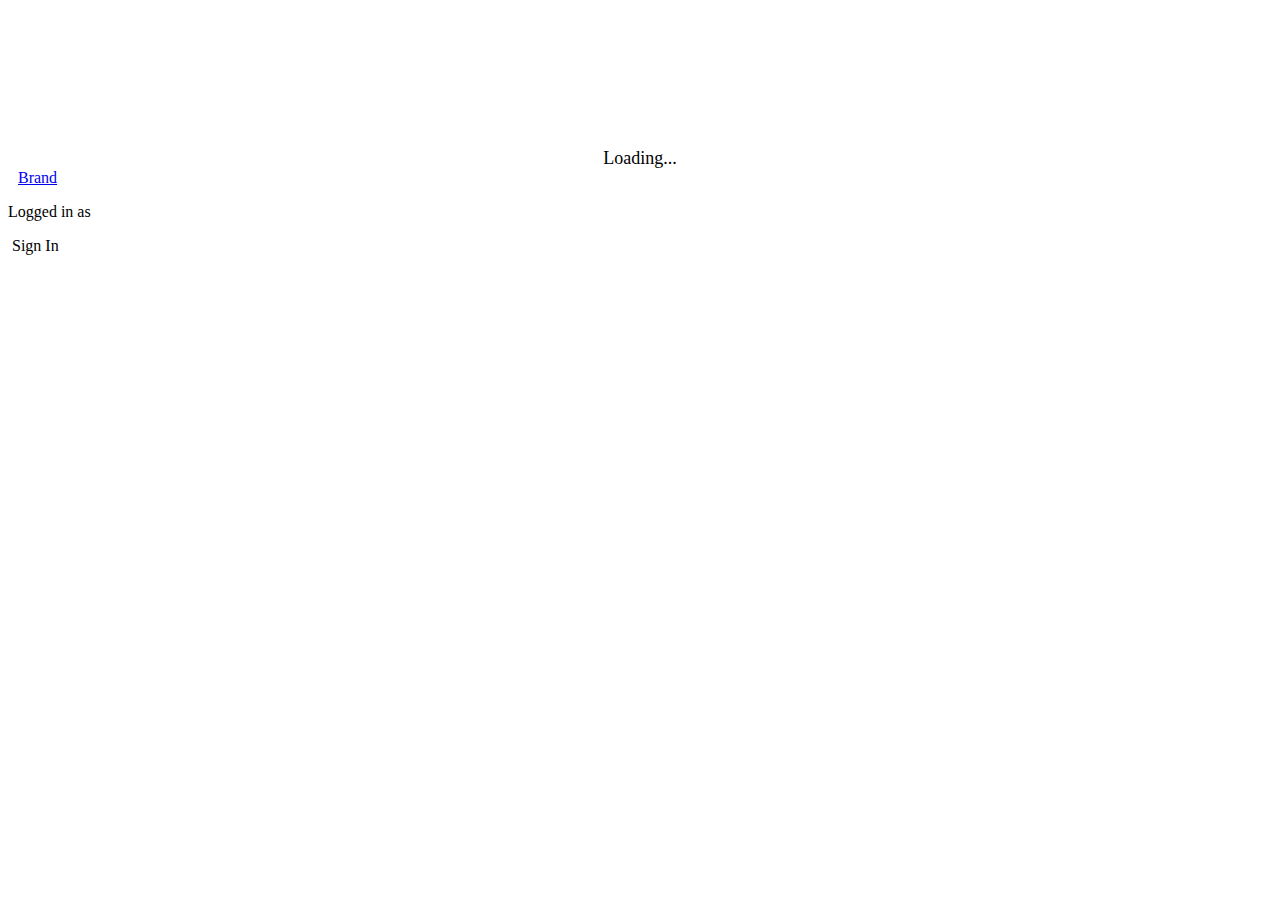
==== HelloWorld/HelloWorld/Index.html @ e2eac542 "Added appVersion directive." ====
﻿<html ng-app="app">
<head>
    <title>Hello World</title>
    <meta charset="utf-8" />
    <meta http-equiv="Cache-control" content="no-cache">
    <meta http-equiv="X-UA-Compatible" content="IE=edge, chrome=1" />
    <meta name="viewport" content="width=device-width, initial-scale=1, maximum-scale=1, minimum-scale=1, user-scalable=no" />    
    <base href="/index.html"/>
</head>
<body style="padding:70px 0">
    <link href="content/bootstrap/bootstrap.min.css" rel="stylesheet" />
    <link href="content/fonts/font-awesome-4.2.0/css/font-awesome.min.css" rel="stylesheet" />
    <link href="content/toastr.min.css" rel="stylesheet" />
    <link href="content/ladda-themeless.min.css" rel="stylesheet" />
    <link href="content/site/site.css" rel="stylesheet" />
    <script src="scripts/angular.js" type="text/javascript"></script>
    <script src="scripts/angular-local-storage.min.js" type="text/javascript"></script>
    <script src="scripts/angular-animate.min.js"></script>
    <script src="scripts/showErrors.js"></script>
    <script src="scripts/spin.min.js" type="text/javascript"></script>
    <script src="scripts/ladda.min.js"></script>
    <script src="scripts/angular-ladda.min.js"></script>
    <div class="splash row" ng-cloak="">
        <div class="progress-bar progress-bar-striped active col-md-6 col-md-offset-5" role="progressbar" aria-valuenow="100" aria-valuemin="0" aria-valuemax="100" style="width:auto;margin-top: 70px;">
            <div style="margin-top: 5px; padding-left: 100px;padding-right: 100px; text-align: center; font-size: 18px;">Loading...</div>
        </div>        
    </div>
    <div id="mainContainer" ng-controller="shell as vm">
        <nav class="navbar navbar-inverse navbar-fixed-top" role="navigation">
            <div class="container-fluid">
                <a class="navbar-brand" href="#">
                    <i class="fa fa-cubes"></i><span style="margin-left: 10px">Brand</span>
                </a>
                <div class="navbar-right">
                    <p class="navbar-text pull-right" ng-show="isLoggedIn">Logged in as <a href="#" ng-click="vm.signout()" ng-bind="vm.username"></a></p>
                    <a class="btn btn-primary navbar-btn pull-right" ng-hide="isLoggedIn" ng-click="vm.signin()"><i class="fa fa-sign-in"></i>&nbsp;Sign In</a>
                </div>
            </div>
        </nav>
        <div ng-show="loadingTracker.active()">
            <span us-spinner="{lines:11, length:10, width:4, corners:1, color: '#5f9ea0', speed:1.3, trail:38, hwaccel:true, className: 'spinner'}" spinner-key="spinner-shell"></span>
        </div>
        <div class="container">
            <div ui-view></div>
        </div>
        <div class="navbar navbar-inverse navbar-fixed-bottom">
            <span class="navbar-text pull-left" app-version></span>
        </div>
    </div>

    <script src="scripts/jquery-2.1.1.min.js" type="text/javascript"></script>
    <script src="scripts/toastr.js" type="text/javascript"></script>

    <script src="scripts/angular-resource.min.js" type="text/javascript"></script>
    <script src="scripts/angular-animate.min.js" type="text/javascript"></script>
    <script src="scripts/angular-spinner.min.js" type="text/javascript"></script>
    <script src="scripts/angular-ui/ui-bootstrap-tpls.min.js" type="text/javascript"></script>
    <script src="scripts/angular-ui/angular-ui-router.min.js" type="text/javascript"></script>

    <script src="scripts/promise-tracker.js" type="text/javascript"></script>
    <script src="scripts/promise-tracker-http-interceptor.js" type="text/javascript"></script>

    <script src="app/app.js" type="text/javascript"></script>
    <script src="app/config.http.js" type="text/javascript"></script>
    <script src="app/config.route.js" type="text/javascript"></script>
    <script src="app/services/toastService.js" type="text/javascript"></script>
    <script src="app/services/authService.js" type="text/javascript"></script>
    <script src="app/directives/monitorValidity.js" type="text/javascript"></script>
    <script src="app/directives/appVersion.js" type="text/javascript"></script>
    <script src="app/common.js" type="text/javascript"></script>
    <script src="app/shell.js" type="text/javascript"></script>
    <script src="app/dialogs/signinoutController.js" type="text/javascript"></script>
    <script src="app/views/register/registerController.js" type="text/javascript"></script>
</body>
</html>
---- HelloWorld/HelloWorld/content/ladda-themeless.min.css ----
/*!
 * Ladda
 * http://lab.hakim.se/ladda
 * MIT licensed
 *
 * Copyright (C) 2014 Hakim El Hattab, http://hakim.se
 */.ladda-button{position:relative}.ladda-button .ladda-spinner{position:absolute;z-index:2;display:inline-block;width:32px;height:32px;top:50%;margin-top:0;opacity:0;pointer-events:none}.ladda-button .ladda-label{position:relative;z-index:3}.ladda-button .ladda-progress{position:absolute;width:0;height:100%;left:0;top:0;background:rgba(0,0,0,0.2);visibility:hidden;opacity:0;-webkit-transition:0.1s linear all !important;-moz-transition:0.1s linear all !important;-ms-transition:0.1s linear all !important;-o-transition:0.1s linear all !important;transition:0.1s linear all !important}.ladda-button[data-loading] .ladda-progress{opacity:1;visibility:visible}.ladda-button,.ladda-button .ladda-spinner,.ladda-button .ladda-label{-webkit-transition:0.3s cubic-bezier(0.175, 0.885, 0.32, 1.275) all !important;-moz-transition:0.3s cubic-bezier(0.175, 0.885, 0.32, 1.275) all !important;-ms-transition:0.3s cubic-bezier(0.175, 0.885, 0.32, 1.275) all !important;-o-transition:0.3s cubic-bezier(0.175, 0.885, 0.32, 1.275) all !important;transition:0.3s cubic-bezier(0.175, 0.885, 0.32, 1.275) all !important}.ladda-button[data-style=zoom-in],.ladda-button[data-style=zoom-in] .ladda-spinner,.ladda-button[data-style=zoom-in] .ladda-label,.ladda-button[data-style=zoom-out],.ladda-button[data-style=zoom-out] .ladda-spinner,.ladda-button[data-style=zoom-out] .ladda-label{-webkit-transition:0.3s ease all !important;-moz-transition:0.3s ease all !important;-ms-transition:0.3s ease all !important;-o-transition:0.3s ease all !important;transition:0.3s ease all !important}.ladda-button[data-style=expand-right] .ladda-spinner{right:-6px}.ladda-button[data-style=expand-right][data-size="s"] .ladda-spinner,.ladda-button[data-style=expand-right][data-size="xs"] .ladda-spinner{right:-12px}.ladda-button[data-style=expand-right][data-loading]{padding-right:56px}.ladda-button[data-style=expand-right][data-loading] .ladda-spinner{opacity:1}.ladda-button[data-style=expand-right][data-loading][data-size="s"],.ladda-button[data-style=expand-right][data-loading][data-size="xs"]{padding-right:40px}.ladda-button[data-style=expand-left] .ladda-spinner{left:26px}.ladda-button[data-style=expand-left][data-size="s"] .ladda-spinner,.ladda-button[data-style=expand-left][data-size="xs"] .ladda-spinner{left:4px}.ladda-button[data-style=expand-left][data-loading]{padding-left:56px}.ladda-button[data-style=expand-left][data-loading] .ladda-spinner{opacity:1}.ladda-button[data-style=expand-left][data-loading][data-size="s"],.ladda-button[data-style=expand-left][data-loading][data-size="xs"]{padding-left:40px}.ladda-button[data-style=expand-up]{overflow:hidden}.ladda-button[data-style=expand-up] .ladda-spinner{top:-32px;left:50%;margin-left:0}.ladda-button[data-style=expand-up][data-loading]{padding-top:54px}.ladda-button[data-style=expand-up][data-loading] .ladda-spinner{opacity:1;top:26px;margin-top:0}.ladda-button[data-style=expand-up][data-loading][data-size="s"],.ladda-button[data-style=expand-up][data-loading][data-size="xs"]{padding-top:32px}.ladda-button[data-style=expand-up][data-loading][data-size="s"] .ladda-spinner,.ladda-button[data-style=expand-up][data-loading][data-size="xs"] .ladda-spinner{top:4px}.ladda-button[data-style=expand-down]{overflow:hidden}.ladda-button[data-style=expand-down] .ladda-spinner{top:62px;left:50%;margin-left:0}.ladda-button[data-style=expand-down][data-size="s"] .ladda-spinner,.ladda-button[data-style=expand-down][data-size="xs"] .ladda-spinner{top:40px}.ladda-button[data-style=expand-down][data-loading]{padding-bottom:54px}.ladda-button[data-style=expand-down][data-loading] .ladda-spinner{opacity:1}.ladda-button[data-style=expand-down][data-loading][data-size="s"],.ladda-button[data-style=expand-down][data-loading][data-size="xs"]{padding-bottom:32px}.ladda-button[data-style=slide-left]{overflow:hidden}.ladda-button[data-style=slide-left] .ladda-label{position:relative}.ladda-button[data-style=slide-left] .ladda-spinner{left:100%;margin-left:0}.ladda-button[data-style=slide-left][data-loading] .ladda-label{opacity:0;left:-100%}.ladda-button[data-style=slide-left][data-loading] .ladda-spinner{opacity:1;left:50%}.ladda-button[data-style=slide-right]{overflow:hidden}.ladda-button[data-style=slide-right] .ladda-label{position:relative}.ladda-button[data-style=slide-right] .ladda-spinner{right:100%;margin-left:0;left:16px}.ladda-button[data-style=slide-right][data-loading] .ladda-label{opacity:0;left:100%}.ladda-button[data-style=slide-right][data-loading] .ladda-spinner{opacity:1;left:50%}.ladda-button[data-style=slide-up]{overflow:hidden}.ladda-button[data-style=slide-up] .ladda-label{position:relative}.ladda-button[data-style=slide-up] .ladda-spinner{left:50%;margin-left:0;margin-top:1em}.ladda-button[data-style=slide-up][data-loading] .ladda-label{opacity:0;top:-1em}.ladda-button[data-style=slide-up][data-loading] .ladda-spinner{opacity:1;margin-top:0}.ladda-button[data-style=slide-down]{overflow:hidden}.ladda-button[data-style=slide-down] .ladda-label{position:relative}.ladda-button[data-style=slide-down] .ladda-spinner{left:50%;margin-left:0;margin-top:-2em}.ladda-button[data-style=slide-down][data-loading] .ladda-label{opacity:0;top:1em}.ladda-button[data-style=slide-down][data-loading] .ladda-spinner{opacity:1;margin-top:0}.ladda-button[data-style=zoom-out]{overflow:hidden}.ladda-button[data-style=zoom-out] .ladda-spinner{left:50%;margin-left:32px;-webkit-transform:scale(2.5);-moz-transform:scale(2.5);-ms-transform:scale(2.5);-o-transform:scale(2.5);transform:scale(2.5)}.ladda-button[data-style=zoom-out] .ladda-label{position:relative;display:inline-block}.ladda-button[data-style=zoom-out][data-loading] .ladda-label{opacity:0;-webkit-transform:scale(0.5);-moz-transform:scale(0.5);-ms-transform:scale(0.5);-o-transform:scale(0.5);transform:scale(0.5)}.ladda-button[data-style=zoom-out][data-loading] .ladda-spinner{opacity:1;margin-left:0;-webkit-transform:none;-moz-transform:none;-ms-transform:none;-o-transform:none;transform:none}.ladda-button[data-style=zoom-in]{overflow:hidden}.ladda-button[data-style=zoom-in] .ladda-spinner{left:50%;margin-left:-16px;-webkit-transform:scale(0.2);-moz-transform:scale(0.2);-ms-transform:scale(0.2);-o-transform:scale(0.2);transform:scale(0.2)}.ladda-button[data-style=zoom-in] .ladda-label{position:relative;display:inline-block}.ladda-button[data-style=zoom-in][data-loading] .ladda-label{opacity:0;-webkit-transform:scale(2.2);-moz-transform:scale(2.2);-ms-transform:scale(2.2);-o-transform:scale(2.2);transform:scale(2.2)}.ladda-button[data-style=zoom-in][data-loading] .ladda-spinner{opacity:1;margin-left:0;-webkit-transform:none;-moz-transform:none;-ms-transform:none;-o-transform:none;transform:none}.ladda-button[data-style=contract]{overflow:hidden;width:100px}.ladda-button[data-style=contract] .ladda-spinner{left:50%;margin-left:0}.ladda-button[data-style=contract][data-loading]{border-radius:50%;width:52px}.ladda-button[data-style=contract][data-loading] .ladda-label{opacity:0}.ladda-button[data-style=contract][data-loading] .ladda-spinner{opacity:1}.ladda-button[data-style=contract-overlay]{overflow:hidden;width:100px;box-shadow:0px 0px 0px 2000px transparent}.ladda-button[data-style=contract-overlay] .ladda-spinner{left:50%;margin-left:0}.ladda-button[data-style=contract-overlay][data-loading]{border-radius:50%;width:52px;box-shadow:0px 0px 0px 2000px rgba(0,0,0,0.8)}.ladda-button[data-style=contract-overlay][data-loading] .ladda-label{opacity:0}.ladda-button[data-style=contract-overlay][data-loading] .ladda-spinner{opacity:1}
---- HelloWorld/HelloWorld/content/site/site.css ----
﻿.input-group {
    margin-top : 8px;
    margin-bottom : 8px;
}

/* http://www.minimit.com/articles/solutions-tutorials/bootstrap-3-responsive-centered-columns */
.row-centered {
    text-align:center;
}
.col-centered {
    display:inline-block;
    float:none !important;
    /* reset the text-align */
    text-align:left;
    /* inline-block space fix */
    margin-right:-4px;
}

button {
    min-width: 120px;
}

[ng-cloak].splash {
    display: block !important;
    position: absolute;
    margin: auto;
    width: 100%;
    height: 30px;
    align-content: center;
}
.splash {
    display: none;
    text-align: center;
}

/* 
  Allow angular.js to be loaded in body, hiding cloaked elements until 
  templates compile.  The !important is important given that there may be 
  other selectors that are more specific or come later and might alter display.  
 */
[ng\:cloak], [ng-cloak], .ng-cloak {
  display: none !important;
}

/* set reference point */
.tab-animation > .tab-content {
    position: relative;
}

/* set animate effect */
.tab-animation > .tab-content > .tab-pane{
    transition: 0.2s linear opacity;
}

/* overwrite display: none and remove from document flow */
.tab-animation > .tab-content > .tab-pane.active-remove {
    position: absolute;
    top: 0;
    width: 100%;
    display: block;
}

/* opacity=0 when removing "active" class */
.tab-animation > .tab-content > .tab-pane.active-remove-active {
    opacity: 0;
}

/* opacity=0 when adding "active" class */
.tab-animation > .tab-content > .tab-pane.active-add {
    opacity: 0;
}
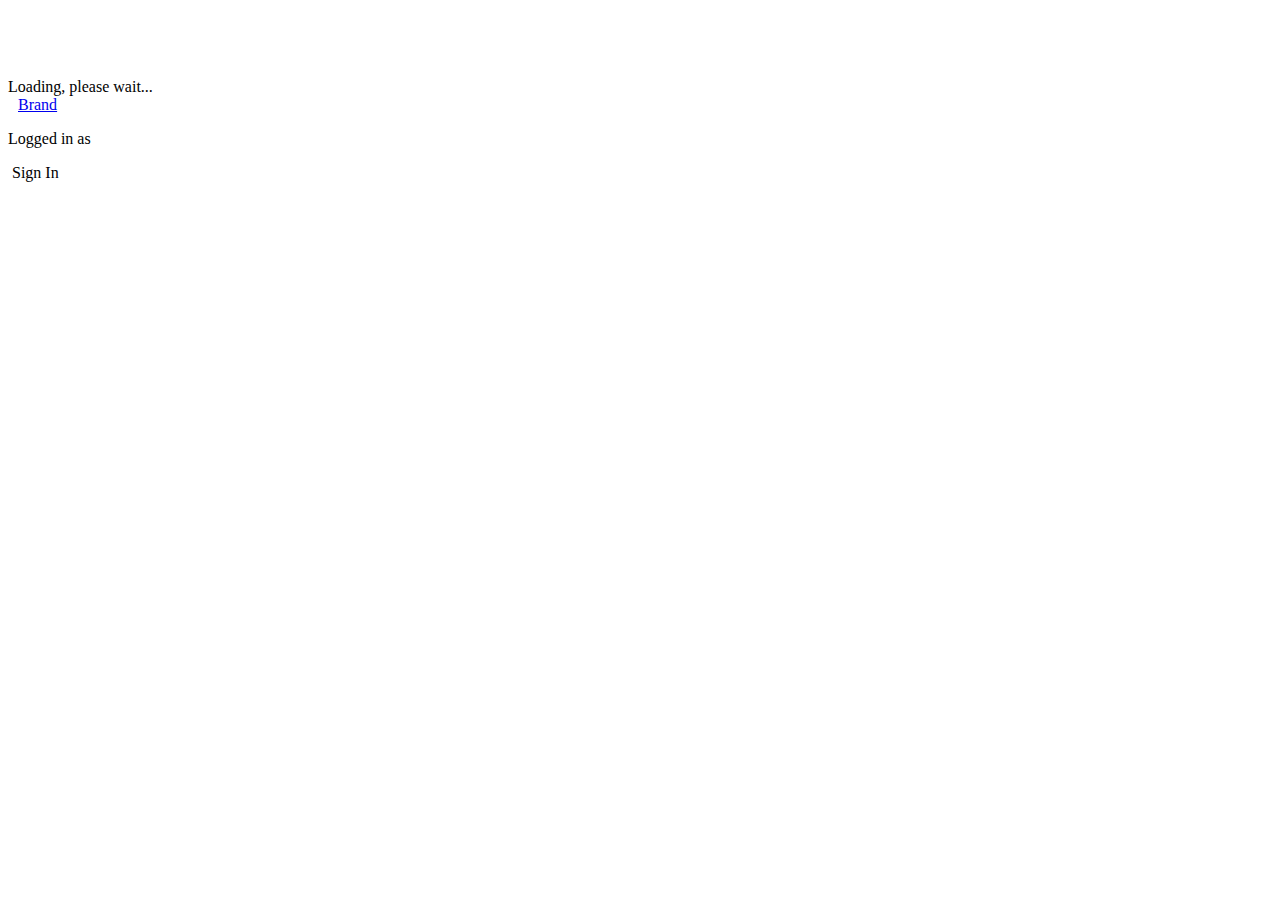
==== commit 904358b5: "Offset bottom toast above navbar. Go full width for loading progress splash since centering seems to" ====
--- a/HelloWorld/HelloWorld/Index.html
+++ b/HelloWorld/HelloWorld/Index.html
@@ -20,13 +20,13 @@
     <script src="scripts/spin.min.js" type="text/javascript"></script>
     <script src="scripts/ladda.min.js"></script>
     <script src="scripts/angular-ladda.min.js"></script>
-    <div class="splash row" ng-cloak="">
-        <div class="progress-bar progress-bar-striped active col-md-6 col-md-offset-5" role="progressbar" aria-valuenow="100" aria-valuemin="0" aria-valuemax="100" style="width:auto;margin-top: 70px;">
-            <div style="margin-top: 5px; padding-left: 100px;padding-right: 100px; text-align: center; font-size: 18px;">Loading...</div>
-        </div>        
-    </div>
     <div id="mainContainer" ng-controller="shell as vm">
-        <nav class="navbar navbar-inverse navbar-fixed-top" role="navigation">
+        <div class="row splash center-block" ng-cloak="">
+            <div class="progress-bar progress-bar-striped active" role="progressbar" aria-valuenow="100" aria-valuemin="0" aria-valuemax="100">
+                <span>Loading, please wait...</span>
+            </div>
+        </div>
+        <div class="navbar navbar-inverse navbar-fixed-top" role="navigation">
             <div class="container-fluid">
                 <a class="navbar-brand" href="#">
                     <i class="fa fa-cubes"></i><span style="margin-left: 10px">Brand</span>
@@ -36,15 +36,17 @@
                     <a class="btn btn-primary navbar-btn pull-right" ng-hide="isLoggedIn" ng-click="vm.signin()"><i class="fa fa-sign-in"></i>&nbsp;Sign In</a>
                 </div>
             </div>
-        </nav>
+        </div>
         <div ng-show="loadingTracker.active()">
             <span us-spinner="{lines:11, length:10, width:4, corners:1, color: '#5f9ea0', speed:1.3, trail:38, hwaccel:true, className: 'spinner'}" spinner-key="spinner-shell"></span>
         </div>
-        <div class="container">
+        <div class="container" id="viewContainer">
             <div ui-view></div>
         </div>
         <div class="navbar navbar-inverse navbar-fixed-bottom">
-            <span class="navbar-text pull-left" app-version></span>
+            <div class="navbar-left" style="margin-left:10px;">
+                <span class="navbar-text pull-left" app-version></span>
+            </div>
         </div>
     </div>
 
--- a/HelloWorld/HelloWorld/content/site/site.css
+++ b/HelloWorld/HelloWorld/content/site/site.css
@@ -24,13 +24,26 @@
     display: block !important;
     position: absolute;
     margin: auto;
+    margin-top: 0 !important;
     width: 100%;
     height: 30px;
-    align-content: center;
 }
+.splash > .progress-bar {
+    margin-top: -20px;
+    padding-top: 5px;
+    padding-bottom: 5px;
+    float: none;
+    width: 100%;
+    height: auto;
+}
+
+.progress-bar span {
+    font-size: 16px;
+    text-align: center;    
+}
+
 .splash {
     display: none;
-    text-align: center;
 }
 
 /* 
@@ -68,4 +81,9 @@
 /* opacity=0 when adding "active" class */
 .tab-animation > .tab-content > .tab-pane.active-add {
     opacity: 0;
-}+}
+
+/* position bottom toast container above the navbar */
+div.container > #toast-container.toast-bottom-full-width {
+    bottom: 52px !important;
+}
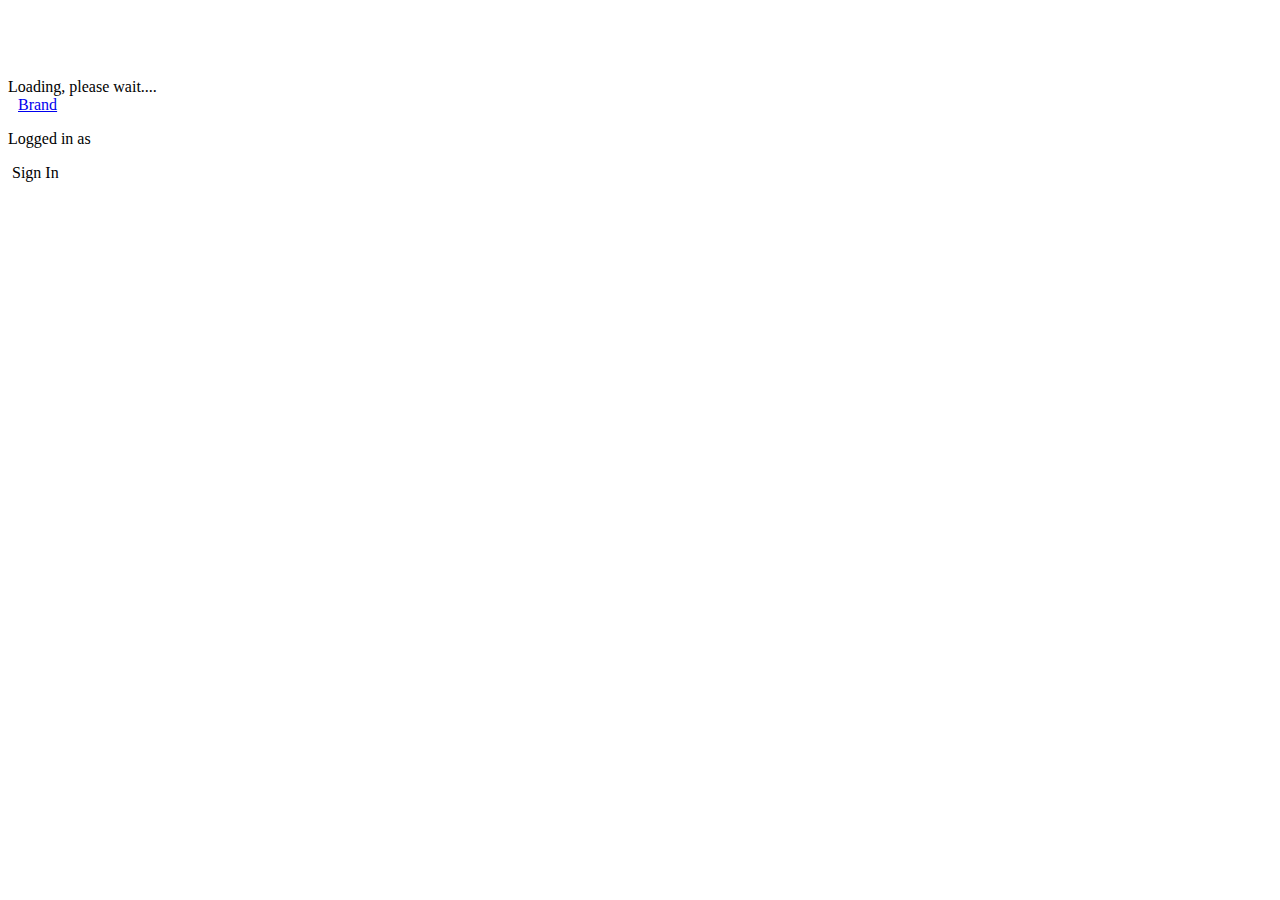
==== commit 52a9c197: "Minor textual change for demo purposes." ====
--- a/HelloWorld/HelloWorld/Index.html
+++ b/HelloWorld/HelloWorld/Index.html
@@ -1,6 +1,6 @@
 ﻿<html ng-app="app">
 <head>
-    <title>Hello World</title>
+    <title>ng-owin-app</title>
     <meta charset="utf-8" />
     <meta http-equiv="Cache-control" content="no-cache">
     <meta http-equiv="X-UA-Compatible" content="IE=edge, chrome=1" />
@@ -23,10 +23,11 @@
     <div id="mainContainer" ng-controller="shell as vm">
         <div class="row splash center-block" ng-cloak="">
             <div class="progress-bar progress-bar-striped active" role="progressbar" aria-valuenow="100" aria-valuemin="0" aria-valuemax="100">
-                <span>Loading, please wait...</span>
+                <span>Loading, please wait....</span>
             </div>
         </div>
-        <div class="navbar navbar-inverse navbar-fixed-top" role="navigation">
+        <div cla
+             ss="navbar navbar-inverse navbar-fixed-top" role="navigation">
             <div class="container-fluid">
                 <a class="navbar-brand" href="#">
                     <i class="fa fa-cubes"></i><span style="margin-left: 10px">Brand</span>
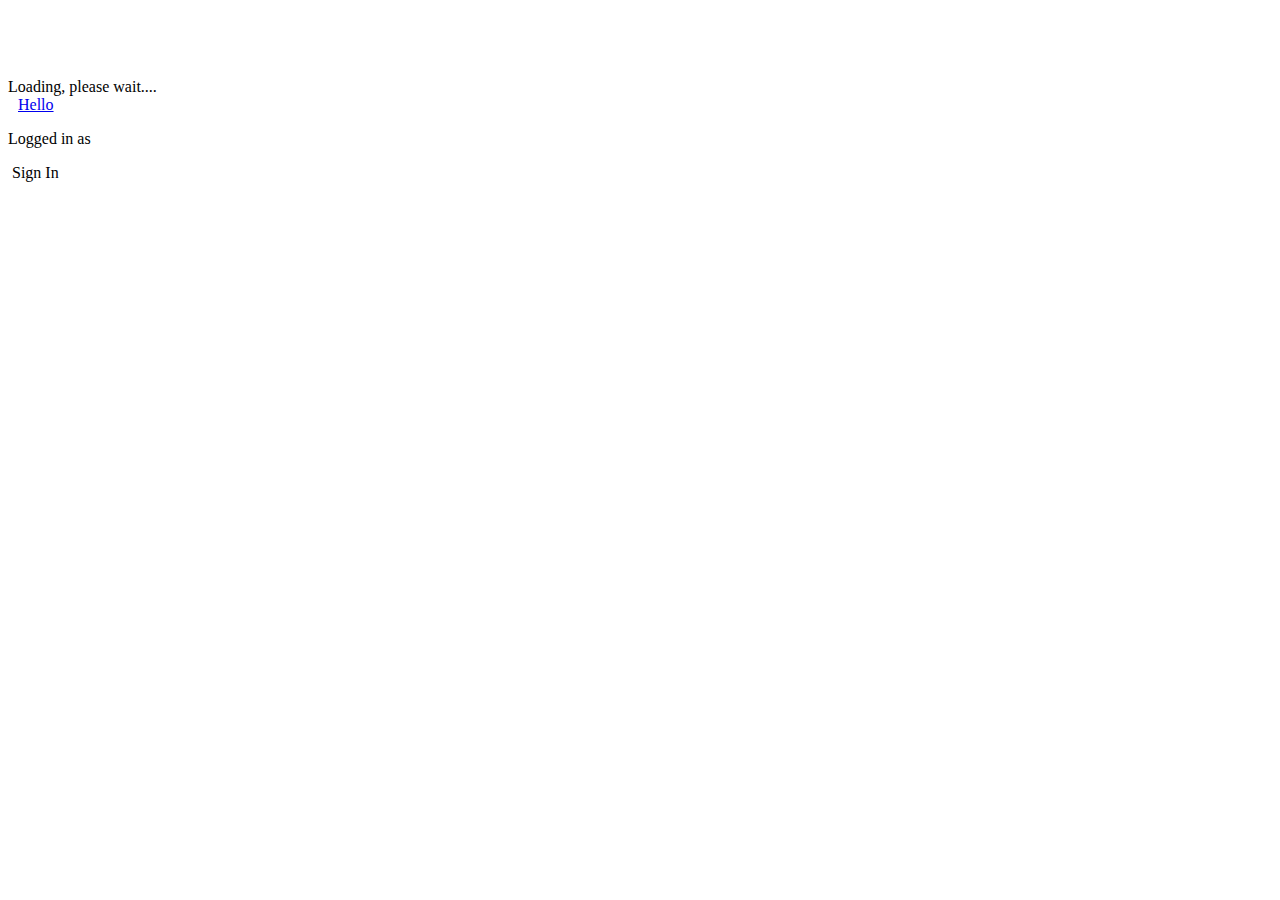
==== commit 45ddd2a8: "Changed title to Hello." ====
--- a/HelloWorld/HelloWorld/Index.html
+++ b/HelloWorld/HelloWorld/Index.html
@@ -26,11 +26,10 @@
                 <span>Loading, please wait....</span>
             </div>
         </div>
-        <div cla
-             ss="navbar navbar-inverse navbar-fixed-top" role="navigation">
+        <div class="navbar navbar-inverse navbar-fixed-top" role="navigation">
             <div class="container-fluid">
                 <a class="navbar-brand" href="#">
-                    <i class="fa fa-cubes"></i><span style="margin-left: 10px">Brand</span>
+                    <i class="fa fa-cubes"></i><span style="margin-left: 10px">Hello</span>
                 </a>
                 <div class="navbar-right">
                     <p class="navbar-text pull-right" ng-show="isLoggedIn">Logged in as <a href="#" ng-click="vm.signout()" ng-bind="vm.username"></a></p>
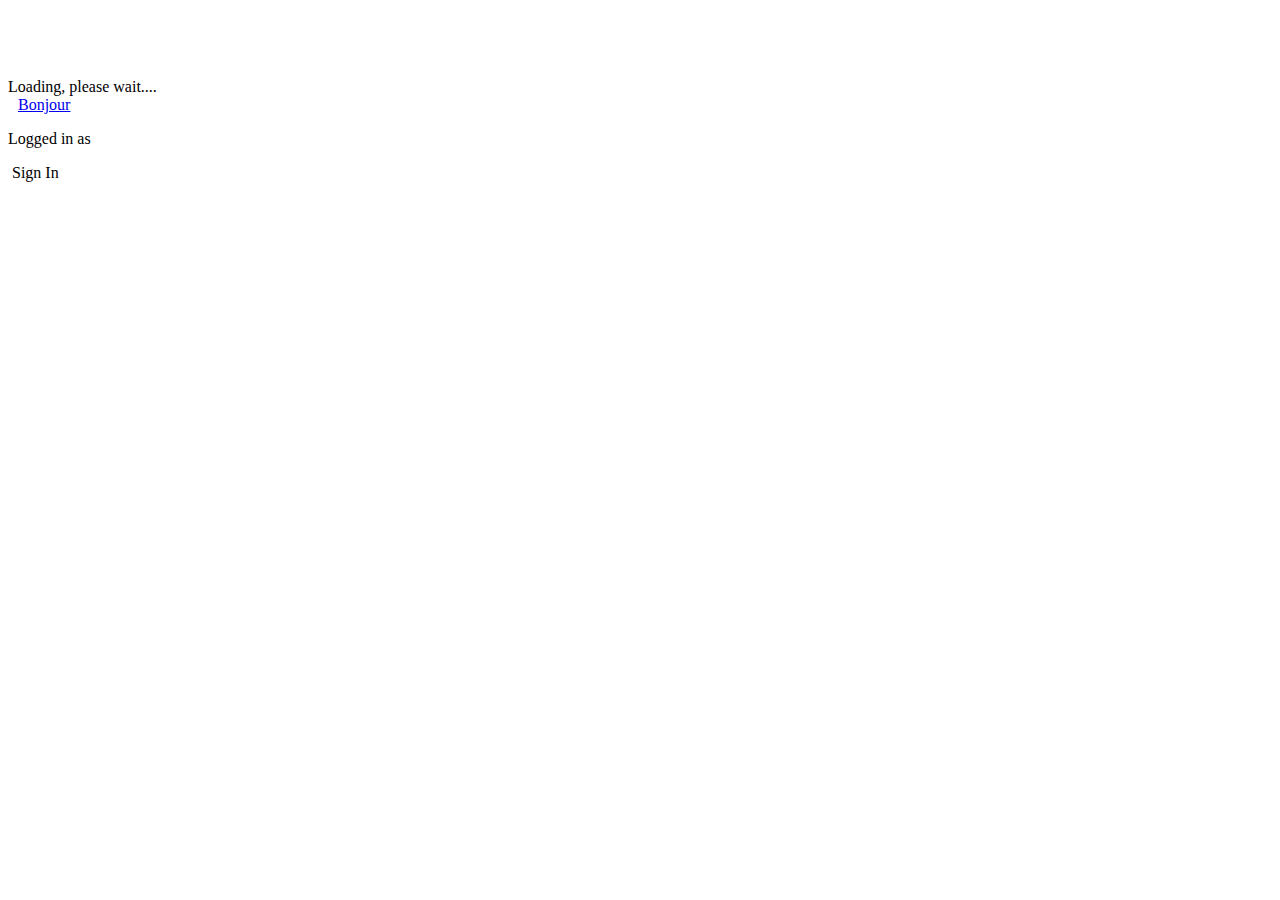
==== commit e74a9d7e: "Went French." ====
--- a/HelloWorld/HelloWorld/Index.html
+++ b/HelloWorld/HelloWorld/Index.html
@@ -29,7 +29,7 @@
         <div class="navbar navbar-inverse navbar-fixed-top" role="navigation">
             <div class="container-fluid">
                 <a class="navbar-brand" href="#">
-                    <i class="fa fa-cubes"></i><span style="margin-left: 10px">Hello</span>
+                    <i class="fa fa-cubes"></i><span style="margin-left: 10px">Bonjour</span>
                 </a>
                 <div class="navbar-right">
                     <p class="navbar-text pull-right" ng-show="isLoggedIn">Logged in as <a href="#" ng-click="vm.signout()" ng-bind="vm.username"></a></p>
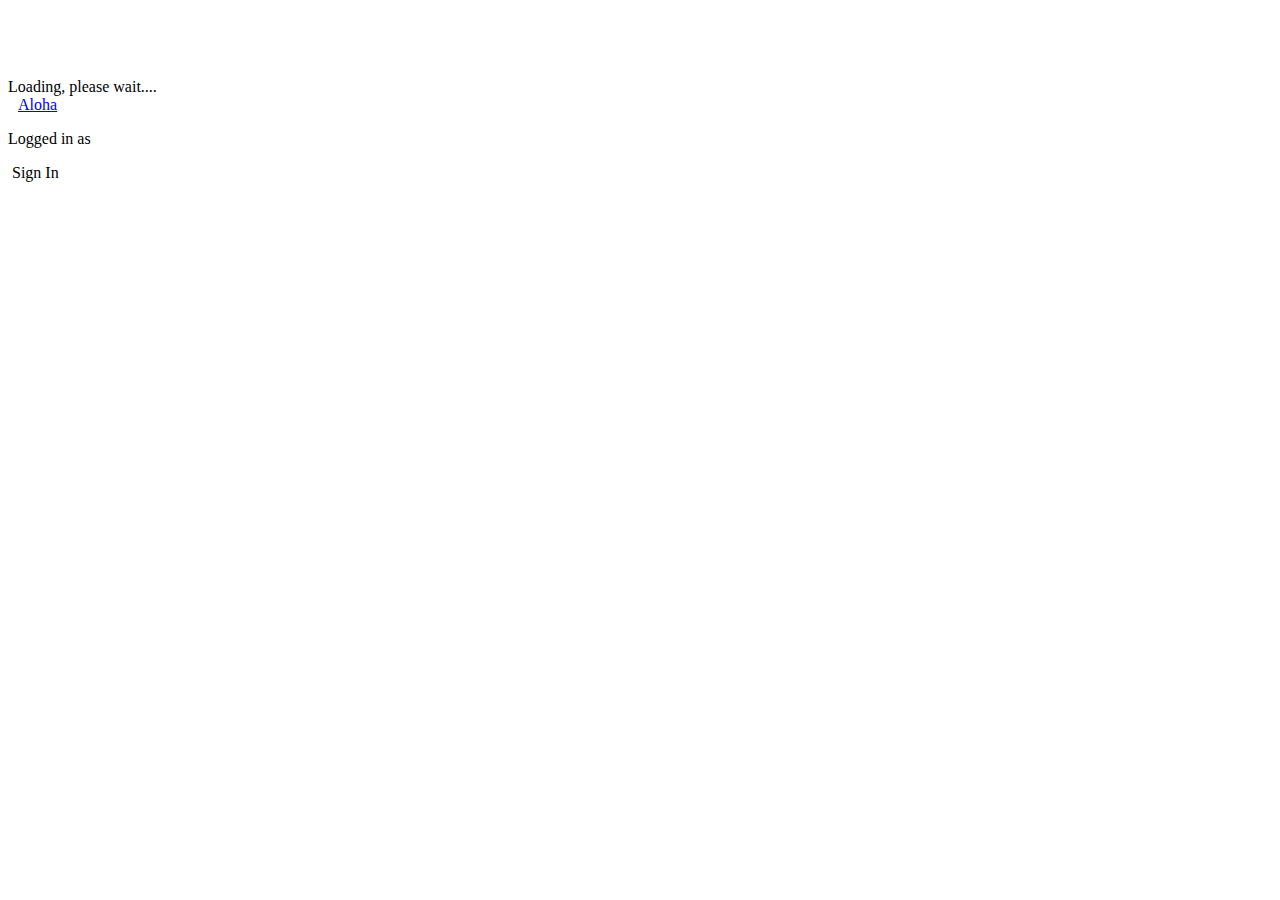
==== commit 01c4e5ba: "Switched to Hawaiianese." ====
--- a/HelloWorld/HelloWorld/Index.html
+++ b/HelloWorld/HelloWorld/Index.html
@@ -29,7 +29,7 @@
         <div class="navbar navbar-inverse navbar-fixed-top" role="navigation">
             <div class="container-fluid">
                 <a class="navbar-brand" href="#">
-                    <i class="fa fa-cubes"></i><span style="margin-left: 10px">Bonjour</span>
+                    <i class="fa fa-cubes"></i><span style="margin-left: 10px">Aloha</span>
                 </a>
                 <div class="navbar-right">
                     <p class="navbar-text pull-right" ng-show="isLoggedIn">Logged in as <a href="#" ng-click="vm.signout()" ng-bind="vm.username"></a></p>
